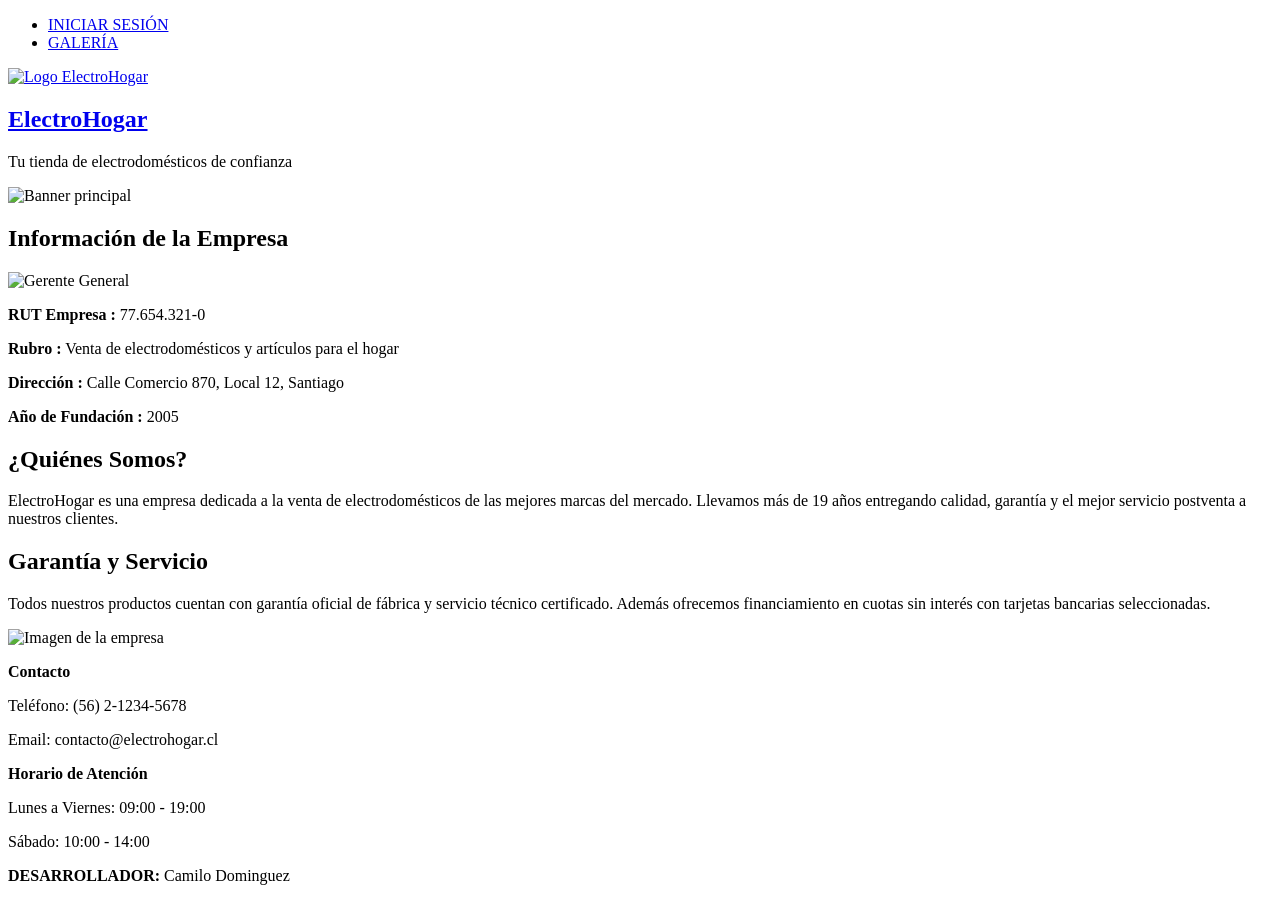
==== index.html @ 3cd48bba "Archivos index.html, galeria.html y login.html" ====
<!DOCTYPE html>
<html lang="es">
    <head>
        <meta charset="UTF-8" />
        <meta name="viewport" content="width=device-width, initial-scale=1.0" />
        <meta name="author" content="Camilo Dominguez" />
        <meta name="keywords" content="electrodomesticos, tienda, hogar, tecnologia" />
        <meta name="description" content="ElectroHogar - Tienda de Electrodomésticos" />
        <title>ElectroHogar - Inicio</title>
        <link href="css/estilos.css" rel="stylesheet" type="text/css" />
    </head>
    <body>

        <nav>
            <ul>
                <li><a href="login.html">INICIAR SESIÓN</a></li>
                <li><a href="galeria.html">GALERÍA</a></li>
            </ul>
        </nav>

        <header>
            <a href="index.html"><img src="imagenes/logo.jpeg" alt="Logo ElectroHogar" /></a>
            <a href="index.html"><h2>ElectroHogar</h2></a>
            <p>Tu tienda de electrodomésticos de confianza</p>
        </header>

        <div class="banner">
            <img src="imagenes/banner.jpg" alt="Banner principal" />
        </div>

        <main>

            <article>
                <h1>Información de la Empresa</h1>

                <img class="img-gerente" src="imagenes/alumno.jpeg" alt="Gerente General" />

                <div class="datos-empresa">
                    <p><strong>RUT Empresa :</strong> 77.654.321-0</p>
                    <p><strong>Rubro :</strong> Venta de electrodomésticos y artículos para el hogar</p>
                    <p><strong>Dirección :</strong> Calle Comercio 870, Local 12, Santiago</p>
                    <p><strong>Año de Fundación :</strong> 2005</p>
                </div>
            </article>

            <article>
                <h2>¿Quiénes Somos?</h2>
                <p>
                    ElectroHogar es una empresa dedicada a la venta de electrodomésticos de las mejores marcas del mercado.
                    Llevamos más de 19 años entregando calidad, garantía y el mejor servicio postventa a nuestros clientes.
                </p>
                <h2>Garantía y Servicio</h2>
                <p>
                    Todos nuestros productos cuentan con garantía oficial de fábrica y servicio técnico certificado.
                    Además ofrecemos financiamiento en cuotas sin interés con tarjetas bancarias seleccionadas.
                </p>
            </article>

            <article>
                <img class="img-empresa" src="imagenes/empresa.jpg" alt="Imagen de la empresa" />
            </article>

        </main>

        <footer>
            <div class="footer-col">
                <p><strong>Contacto</strong></p>
                <p>Teléfono: (56) 2-1234-5678</p>
                <p>Email: contacto@electrohogar.cl</p>
            </div>
            <div class="footer-col">
                <p><strong>Horario de Atención</strong></p>
                <p>Lunes a Viernes: 09:00 - 19:00</p>
                <p>Sábado: 10:00 - 14:00</p>
            </div>
            <p class="footer-linea">
                <strong>DESARROLLADOR:</strong> Camilo Dominguez
            </p>
        </footer>

    </body>
</html>
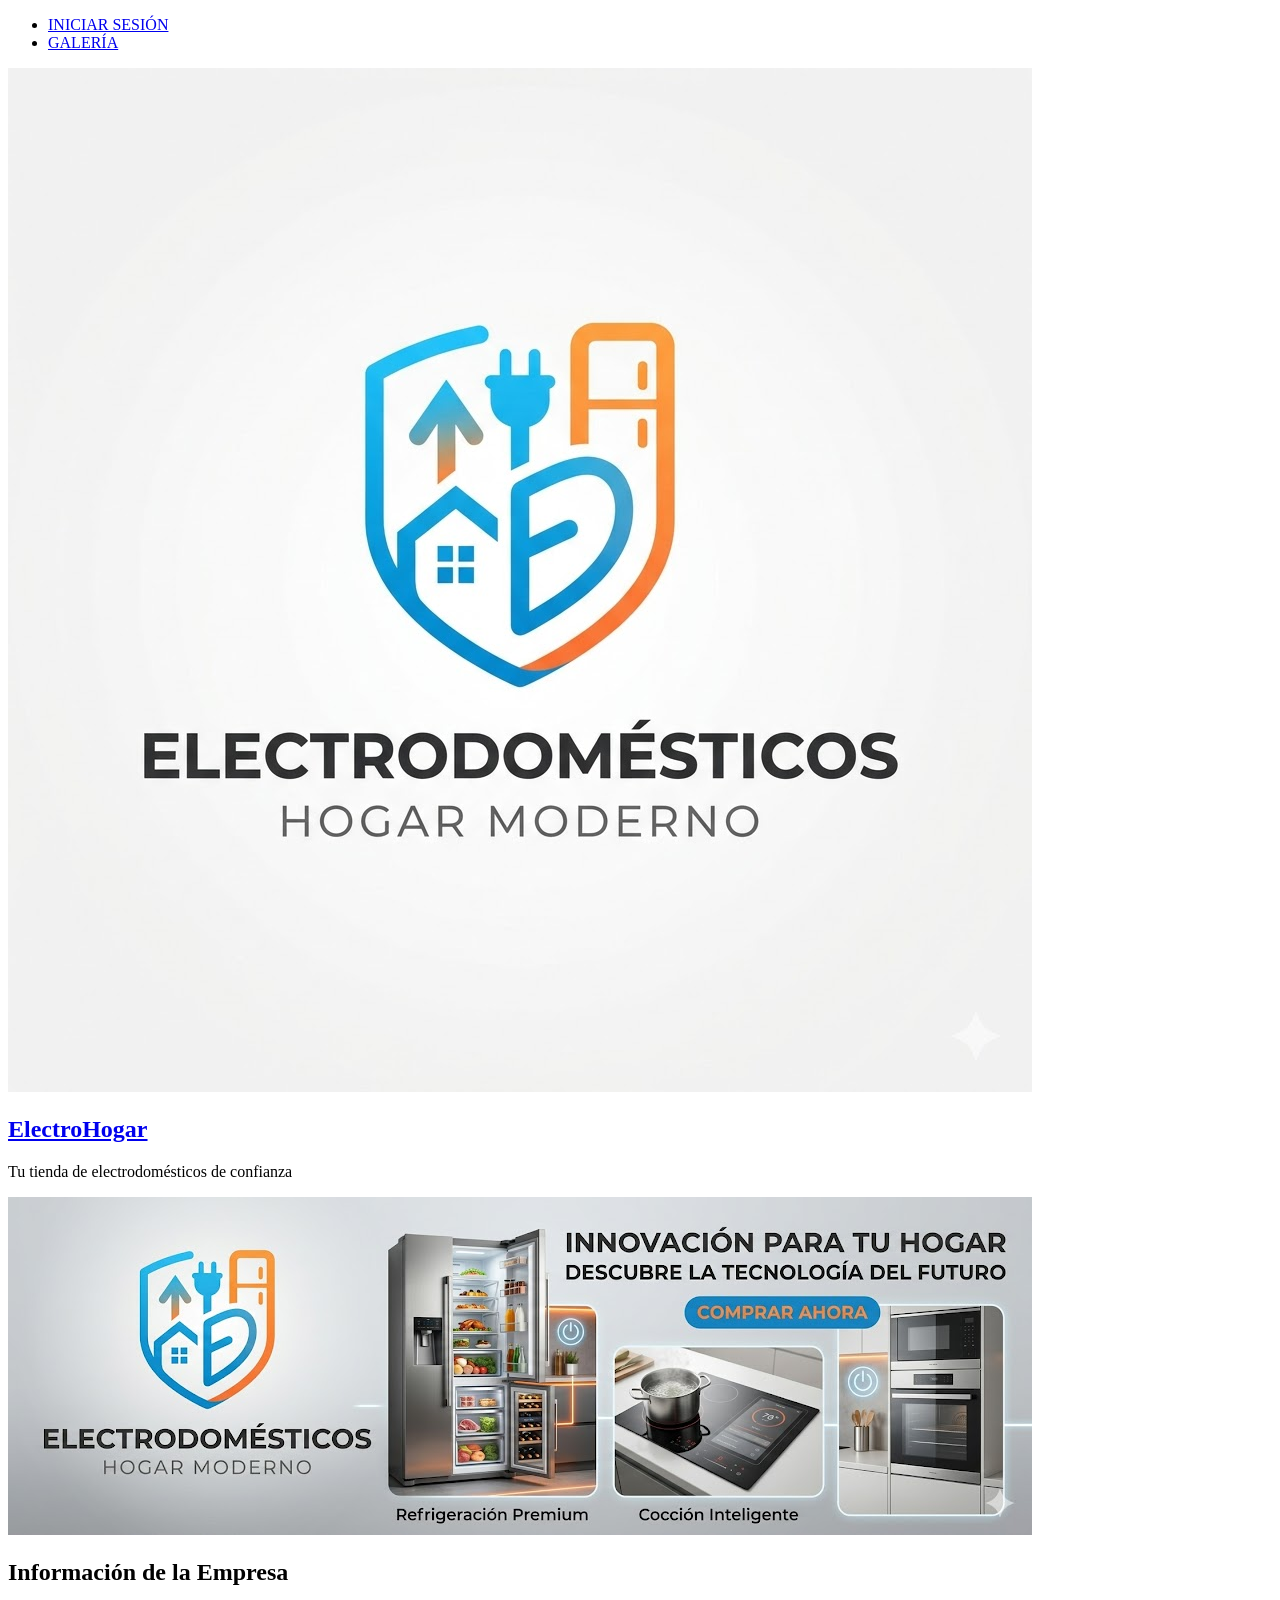
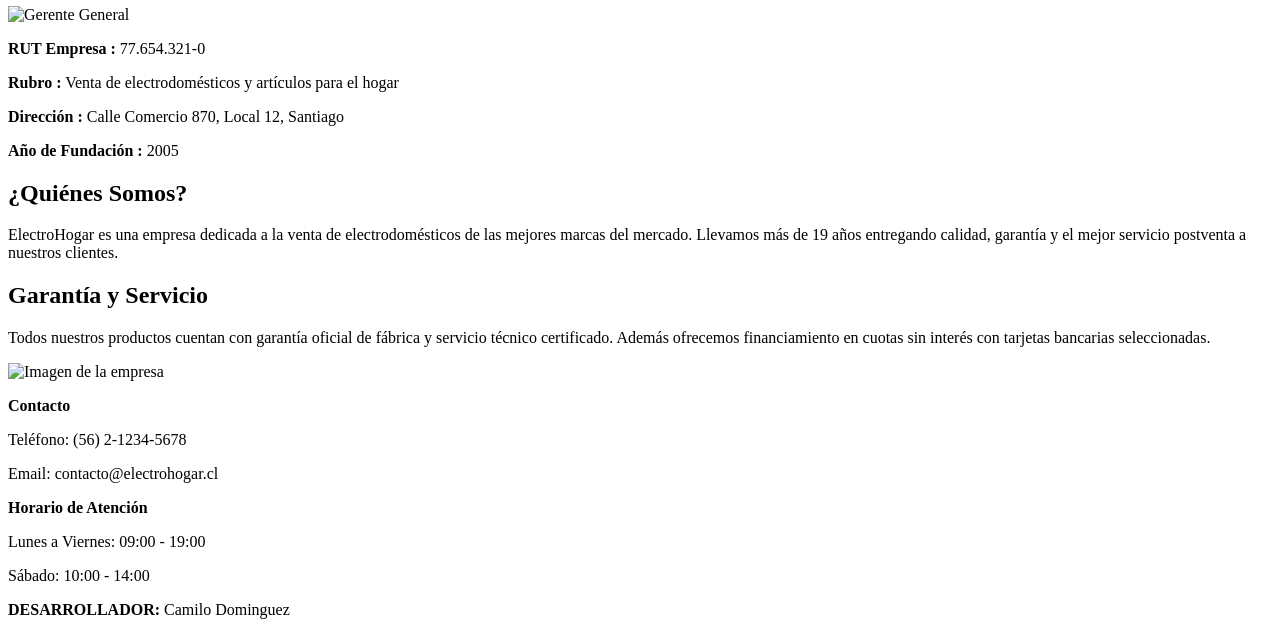
==== commit f117b309: "Añadido de imágenes alumno y de galeria, y estilos para login y galeria" ====
--- a/index.html
+++ b/index.html
@@ -19,7 +19,7 @@
         </nav>
 
         <header>
-            <a href="index.html"><img src="imagenes/logo.jpeg" alt="Logo ElectroHogar" /></a>
+            <a href="index.html"><img src="imagenes/logo.jpg" alt="Logo ElectroHogar" /></a>
             <a href="index.html"><h2>ElectroHogar</h2></a>
             <p>Tu tienda de electrodomésticos de confianza</p>
         </header>
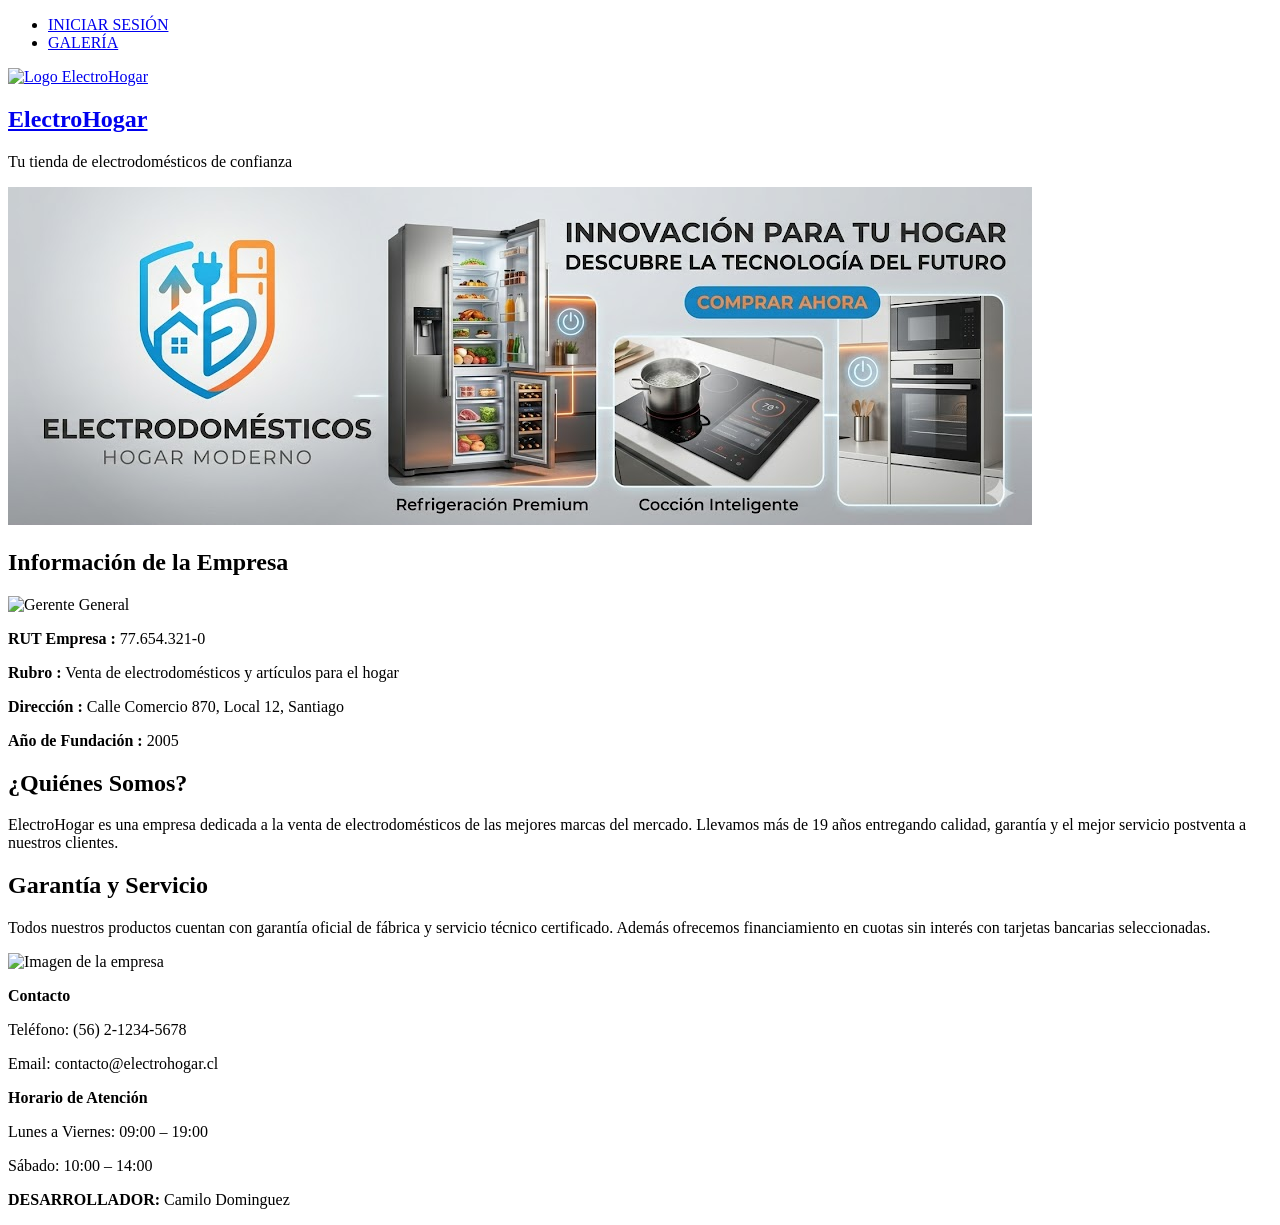
==== commit 56ab1f77: "Cambios generales en estilos.css" ====
--- a/index.html
+++ b/index.html
@@ -19,12 +19,12 @@
         </nav>
 
         <header>
-            <a href="index.html"><img src="imagenes/logo.jpg" alt="Logo ElectroHogar" /></a>
+            <a href="index.html"><img src="imagenes/logo.jpeg" alt="Logo ElectroHogar" /></a>
             <a href="index.html"><h2>ElectroHogar</h2></a>
             <p>Tu tienda de electrodomésticos de confianza</p>
         </header>
 
-        <div class="banner">
+        <div class="imagen_banner">
             <img src="imagenes/banner.jpg" alt="Banner principal" />
         </div>
 
@@ -33,9 +33,9 @@
             <article>
                 <h1>Información de la Empresa</h1>
 
-                <img class="img-gerente" src="imagenes/alumno.jpeg" alt="Gerente General" />
+                <img class="foto_jefe" src="imagenes/alumno.jpeg" alt="Gerente General" />
 
-                <div class="datos-empresa">
+                <div class="info_empresa">
                     <p><strong>RUT Empresa :</strong> 77.654.321-0</p>
                     <p><strong>Rubro :</strong> Venta de electrodomésticos y artículos para el hogar</p>
                     <p><strong>Dirección :</strong> Calle Comercio 870, Local 12, Santiago</p>
@@ -57,23 +57,23 @@
             </article>
 
             <article>
-                <img class="img-empresa" src="imagenes/empresa.jpg" alt="Imagen de la empresa" />
+                <img class="foto_local" src="imagenes/empresa.jpg" alt="Imagen de la empresa" />
             </article>
 
         </main>
 
         <footer>
-            <div class="footer-col">
+            <div class="columna_footer">
                 <p><strong>Contacto</strong></p>
                 <p>Teléfono: (56) 2-1234-5678</p>
                 <p>Email: contacto@electrohogar.cl</p>
             </div>
-            <div class="footer-col">
+            <div class="columna_footer">
                 <p><strong>Horario de Atención</strong></p>
-                <p>Lunes a Viernes: 09:00 - 19:00</p>
-                <p>Sábado: 10:00 - 14:00</p>
+                <p>Lunes a Viernes: 09:00 – 19:00</p>
+                <p>Sábado: 10:00 – 14:00</p>
             </div>
-            <p class="footer-linea">
+            <p class="pie_footer">
                 <strong>DESARROLLADOR:</strong> Camilo Dominguez
             </p>
         </footer>
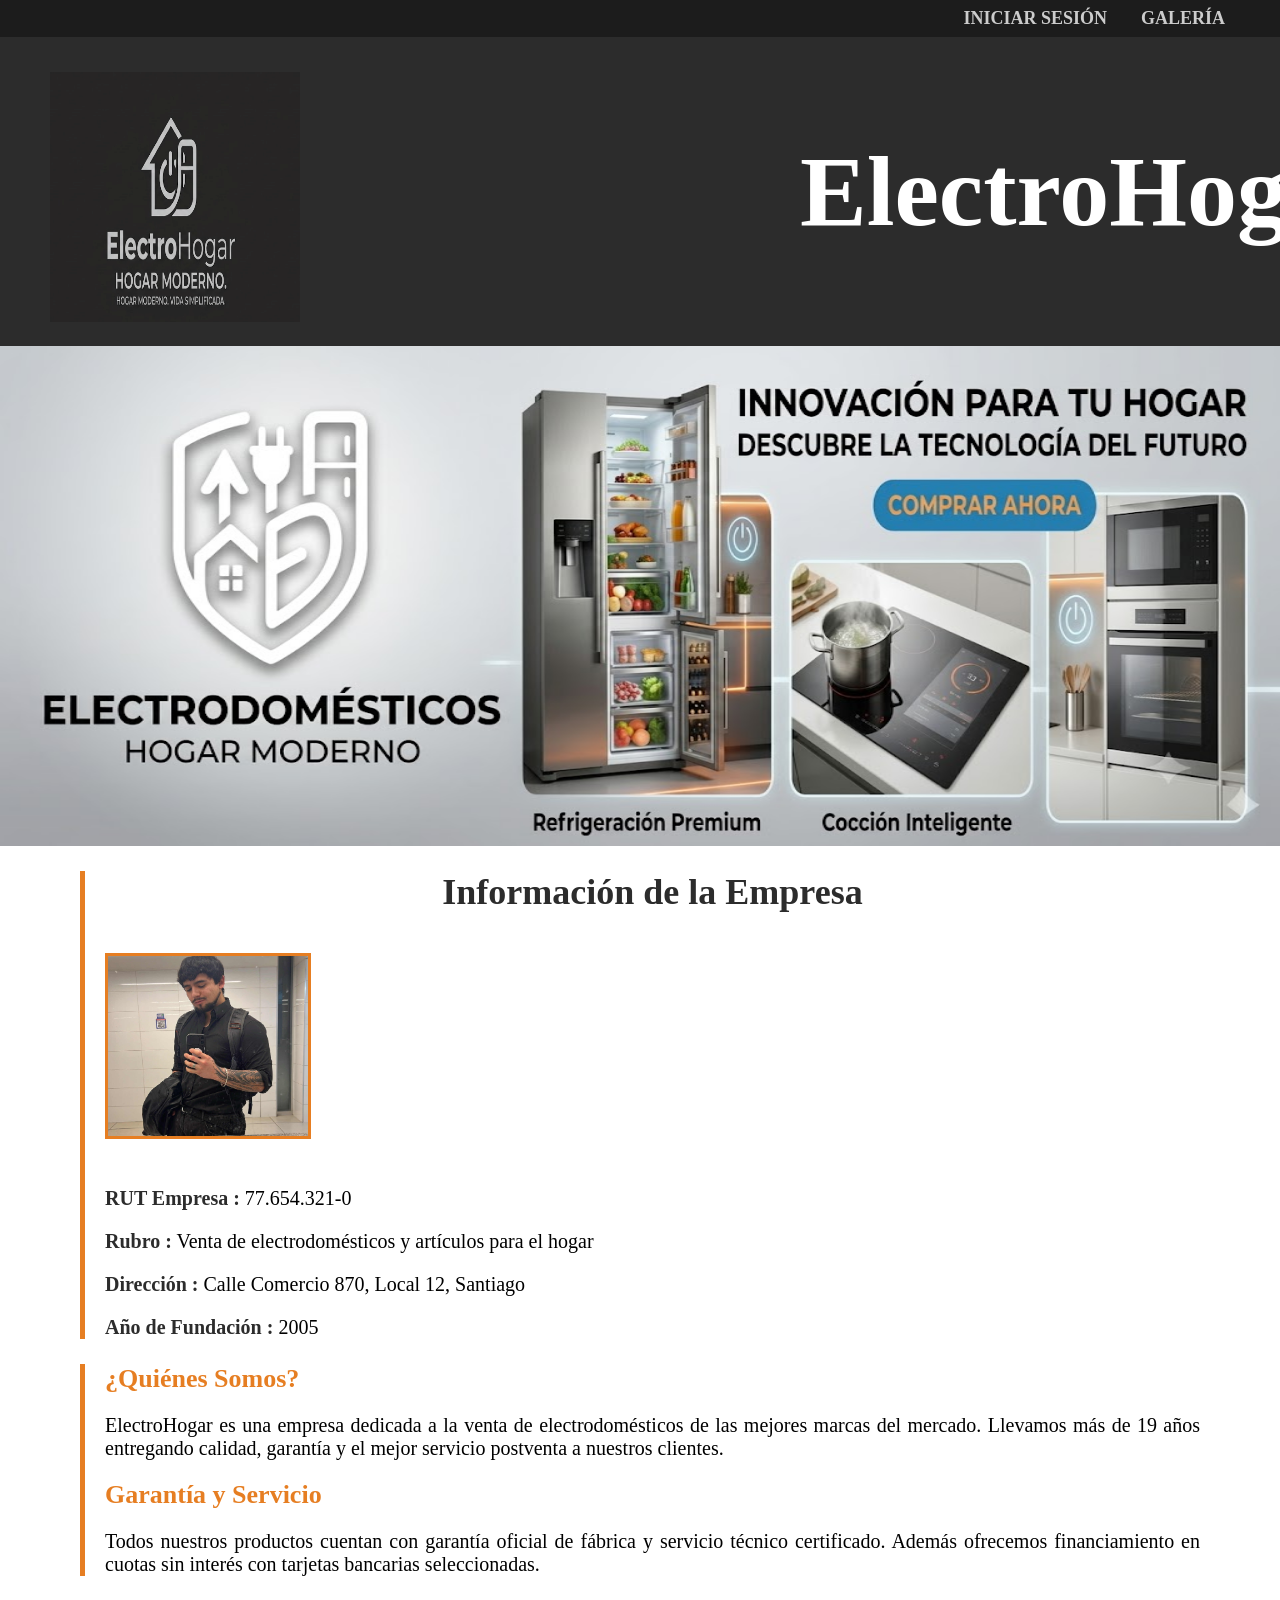
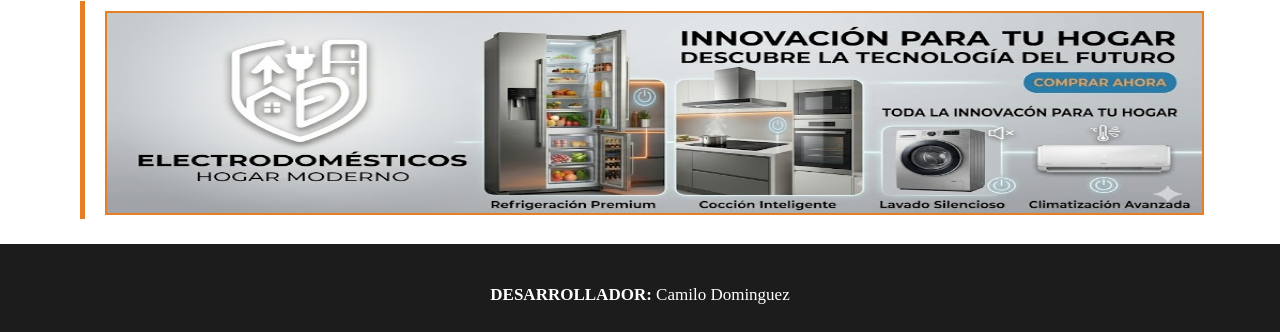
==== commit 5267bf92: "último avance" ====
--- a/index.html
+++ b/index.html
@@ -7,7 +7,7 @@
         <meta name="keywords" content="electrodomesticos, tienda, hogar, tecnologia" />
         <meta name="description" content="ElectroHogar - Tienda de Electrodomésticos" />
         <title>ElectroHogar - Inicio</title>
-        <link href="css/estilos.css" rel="stylesheet" type="text/css" />
+        <link href="estilos.css" rel="stylesheet" type="text/css" />
     </head>
     <body>
 
@@ -19,9 +19,8 @@
         </nav>
 
         <header>
-            <a href="index.html"><img src="imagenes/logo.jpeg" alt="Logo ElectroHogar" /></a>
+            <a href="index.html"><img src="imagenes/logo.jpg" alt="Logo ElectroHogar" /></a>
             <a href="index.html"><h2>ElectroHogar</h2></a>
-            <p>Tu tienda de electrodomésticos de confianza</p>
         </header>
 
         <div class="imagen_banner">
@@ -33,7 +32,7 @@
             <article>
                 <h1>Información de la Empresa</h1>
 
-                <img class="foto_jefe" src="imagenes/alumno.jpeg" alt="Gerente General" />
+                <img class="foto_alumno" src="imagenes/alumno.jpg" alt="Gerente General" />
 
                 <div class="info_empresa">
                     <p><strong>RUT Empresa :</strong> 77.654.321-0</p>
@@ -63,16 +62,6 @@
         </main>
 
         <footer>
-            <div class="columna_footer">
-                <p><strong>Contacto</strong></p>
-                <p>Teléfono: (56) 2-1234-5678</p>
-                <p>Email: contacto@electrohogar.cl</p>
-            </div>
-            <div class="columna_footer">
-                <p><strong>Horario de Atención</strong></p>
-                <p>Lunes a Viernes: 09:00 – 19:00</p>
-                <p>Sábado: 10:00 – 14:00</p>
-            </div>
             <p class="pie_footer">
                 <strong>DESARROLLADOR:</strong> Camilo Dominguez
             </p>
--- a/estilos.css
+++ b/estilos.css
@@ -0,0 +1,334 @@
+html, body, h1, h2, ul, li, a, figure {
+    margin: 0;
+    padding: 0;
+    font-family: 'Times New Roman', Times, serif;
+    text-decoration: none;
+}
+
+header {
+    background-color: #2c2c2c;
+    padding-top: 20px;
+    padding-bottom: 20px;
+    padding-left: 50px;
+    text-align: center;
+    display: flex;
+    align-items: center;
+}
+
+header img {
+    width: 250px;
+    height: 250px;
+    padding-right: 100%;
+    padding-top: 15px;
+}
+
+header a h2 {
+    color: #ffffff;
+    text-decoration: none;
+    text-align: center;
+    font-size: 100px;
+    padding-left: 500px;
+}
+
+header p {
+    color: #aaaaaa;
+    font-size: 18px;
+    padding-top: 4px;
+}
+
+footer {
+    background-color: #1c1c1c;
+    color: #cccccc;
+    font-size: 18px;
+    text-align: center;
+    padding-top: 20px;
+    padding-bottom: 10px;
+    overflow: hidden;
+}
+
+nav {
+    background-color: #1c1c1c;
+    padding-top: 8px;
+    padding-bottom: 8px;
+    padding-right: 40px;
+    text-align: right;
+}
+
+nav ul li {
+    display: inline-block;
+}
+
+nav ul li a {
+    font-size: 18px;
+    color: #cccccc;
+    font-weight: bold;
+    padding-right: 15px;
+    padding-left: 15px;
+    text-decoration: none;
+}
+
+nav ul li a:hover {
+    background-color: #e67e22;
+    padding-top: 8px;
+    padding-bottom: 8px;
+    color: #ffffff;
+    text-decoration: underline;
+}
+
+main article {
+    margin-left: 80px;
+    margin-right: 80px;
+    margin-top: 25px;
+    margin-bottom: 25px;
+    border-left: 5px solid #e67e22;
+    padding-left: 20px;
+}
+
+main article h1 {
+    font-size: 36px;
+    text-align: center;
+    color: #2c2c2c;
+    padding-bottom: 10px;
+}
+
+main article h2 {
+    font-size: 26px;
+    color: #e67e22;
+    margin-top: 20px;
+    margin-bottom: 8px;
+}
+
+main article p {
+    font-size: 20px;
+    text-align: justify;
+}
+
+.imagen_banner {
+    width: 100%;
+    height: 500px;
+    background-color: #2c2c2c;
+    overflow: hidden;
+}
+
+.imagen_banner img {
+    width: 100%;
+    height: 500px;
+}
+
+.foto_alumno {
+    width: 200px;
+    height: 180px;
+    border: 3px solid #e67e22;
+    margin-top: 30px;
+    margin-bottom: 30px;
+}
+
+.info_empresa p {
+    font-size: 20px;
+    margin-top: 14px;
+}
+
+.info_empresa strong {
+    color: #2c2c2c;
+}
+
+.foto_local {
+    width: 100%;
+    height: 200px;
+    border: 2px solid #e67e22;
+    margin-top: 10px;
+}
+
+.caja_productos {
+    overflow: hidden;
+}
+
+.tarjeta {
+    width: 45%;
+    height: 220px;
+    border: 2px solid #cccccc;
+    float: left;
+    margin-right: 3%;
+    margin-bottom: 25px;
+    padding-left: 14px;
+    padding-right: 14px;
+    padding-top: 14px;
+    background-color: #f9f9f9;
+}
+
+.tarjeta img {
+    width: 160px;
+    height: 140px;
+    border: 2px solid #cccccc;
+    float: left;
+    margin-right: 14px;
+}
+
+.tarjeta h3 {
+    font-size: 20px;
+    color: #2c2c2c;
+    margin-bottom: 6px;
+}
+
+.tarjeta .valor {
+    font-size: 22px;
+    font-weight: bold;
+    color: #e67e22;
+}
+
+.tarjeta p {
+    font-size: 15px;
+    text-align: justify;
+    margin-top: 6px;
+}
+
+.tarjeta label {
+    font-size: 16px;
+    font-weight: bold;
+}
+
+.tarjeta input[type="number"] {
+    width: 60px;
+    height: 28px;
+    border-radius: 5px;
+    font-size: 16px;
+    margin-left: 6px;
+}
+
+.caja_login {
+    width: 420px;
+    margin-left: auto;
+    margin-right: auto;
+    margin-top: 20px;
+    margin-bottom: 20px;
+    border: 2px solid #cccccc;
+    padding-top: 30px;
+    padding-bottom: 30px;
+    padding-left: 30px;
+    padding-right: 30px;
+}
+
+.caja_login h2 {
+    font-size: 30px;
+    text-align: center;
+    color: #2c2c2c;
+    margin-bottom: 10px;
+}
+
+.caja_login label {
+    font-size: 20px;
+    font-weight: bold;
+    color: #2c2c2c;
+}
+
+.controles {
+    width: 100%;
+    height: 50px;
+    border-radius: 10px;
+    font-size: 20px;
+    font-style: italic;
+    margin-top: 10px;
+}
+
+.botones {
+    width: 150px;
+    height: 50px;
+    border-radius: 15px;
+    background-color: #e67e22;
+    color: #ffffff;
+    font-size: 20px;
+    font-weight: bold;
+    margin-top: 15px;
+}
+
+.columna_footer {
+    width: 48%;
+    float: left;
+    padding-bottom: 15px;
+}
+
+.columna_footer strong {
+    color: #e67e22;
+}
+
+.pie_footer {
+    color: #ffffff;
+    font-family: 'Times New Roman', Times, serif;
+    font-size: 17px;
+    padding-top: 20px;
+    padding-bottom: none;
+    margin-top: 1px;
+}
+
+@media screen and (max-width: 800px) {
+
+    header {
+        padding-left: 0;
+    }
+
+    header img {
+        display: block;
+        margin-left: auto;
+        margin-right: auto;
+    }
+
+    nav {
+        text-align: center;
+        padding-right: 0;
+    }
+
+    nav ul li a {
+        font-size: 16px;
+    }
+
+    main article {
+        margin-left: 5%;
+        margin-right: 5%;
+        border-left: 3px solid #e67e22;
+    }
+
+    main article h1 {
+        font-size: 28px;
+        text-align: center;
+    }
+
+    main article h2 {
+        font-size: 22px;
+    }
+
+    main article p {
+        font-size: 18px;
+    }
+
+    footer {
+        font-size: 16px;
+    }
+
+    .foto_jefe {
+        width: 100%;
+        height: 100%;
+        float: none;
+    }
+
+    .tarjeta {
+        width: 100%;
+        height: 100%;
+        float: none;
+        margin-right: 0;
+    }
+
+    .tarjeta img {
+        width: 100%;
+        height: 100%;
+        float: none;
+    }
+
+    .caja_login {
+        width: 90%;
+    }
+
+    .columna_footer {
+        width: 100%;
+        float: none;
+    }
+}
